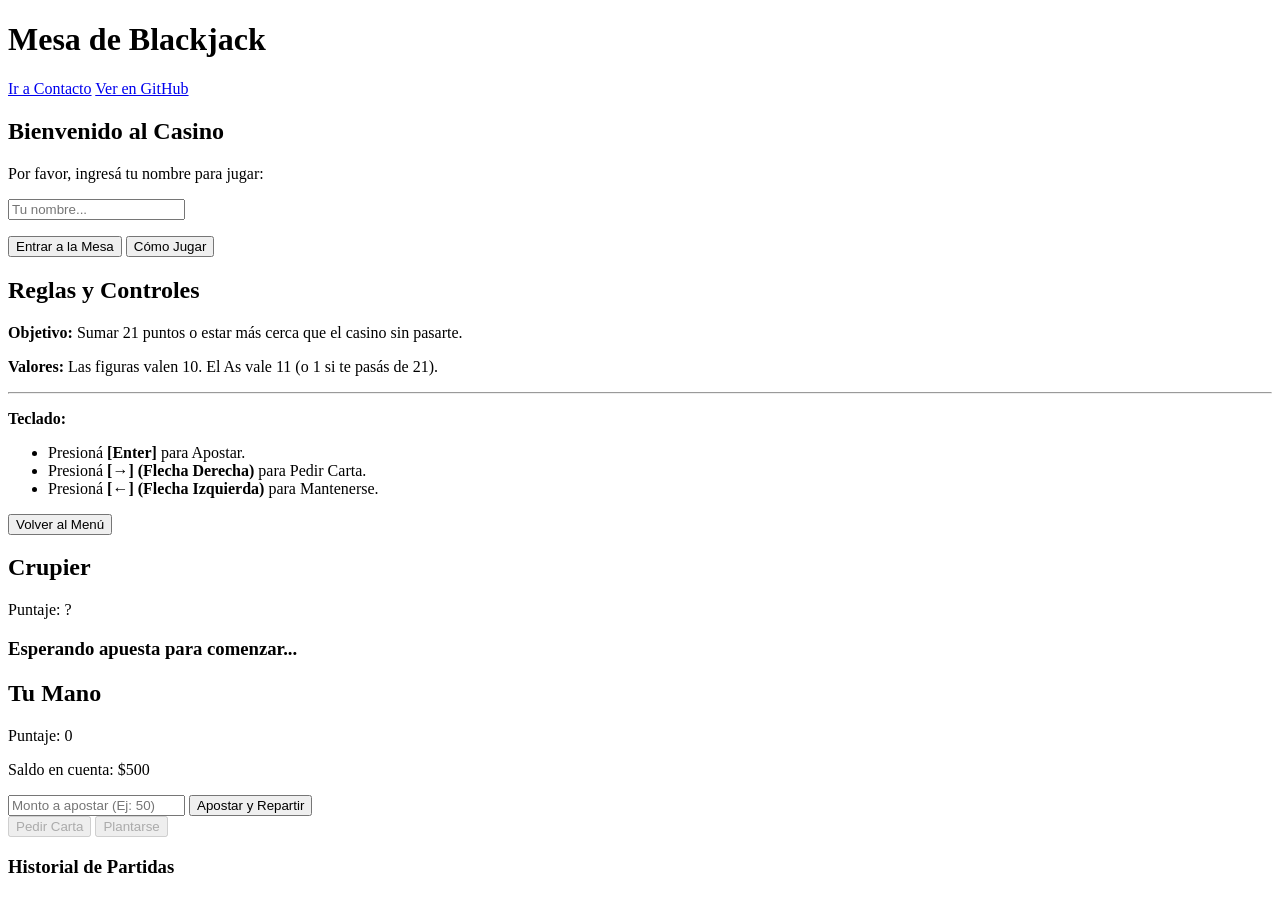
==== index.html @ 87ffde67 "Inicialización del proyecto y estructuración del documento HTML principal" ====
<!DOCTYPE html>
<html lang="es">
<head>
    <meta charset="UTF-8">
    <meta name="viewport" content="width=device-width, initial-scale=1.0">
    <title>Blackjack</title>
    <link rel="stylesheet" href="css/reset.css">
    <link rel="stylesheet" href="css/styles.css">
</head>
<body>

    <header>
        <h1>Mesa de Blackjack</h1>
        <div class="header-enlaces">
            <a href="contacto.html">Ir a Contacto</a>
            <a href="https://github.com/brunopignani/blackjack" target="_blank">Ver en GitHub</a>
        </div>
    </header>

    <main id="pantalla-inicio" class="caja-inicio">
        <h2>Bienvenido al Casino</h2>
        <p>Por favor, ingresá tu nombre para jugar:</p>
        <input type="text" id="input-nombre" placeholder="Tu nombre...">
        <p id="error-nombre" class="texto-error"></p>
        <button id="btn-comenzar">Entrar a la Mesa</button>
        <button id="btn-reglas" class="btn-secundario">Cómo Jugar</button>
    </main>

    <main id="pantalla-reglas" class="caja-inicio oculto">
        <h2>Reglas y Controles</h2>
        <div class="caja-reglas">
            <p><strong>Objetivo:</strong> Sumar 21 puntos o estar más cerca que el casino sin pasarte.</p>
            <p><strong>Valores:</strong> Las figuras valen 10. El As vale 11 (o 1 si te pasás de 21).</p>
            <hr>
            <p><strong>Teclado:</strong></p>
            <ul>
                <li>Presioná <strong>[Enter]</strong> para Apostar.</li>
                <li>Presioná <strong>[→] (Flecha Derecha)</strong> para Pedir Carta.</li>
                <li>Presioná <strong>[←] (Flecha Izquierda)</strong> para Mantenerse.</li>
            </ul>
        </div>
        <button id="btn-volver-reglas">Volver al Menú</button>
    </main>

    <main id="pantalla-juego" class="mesa-casino oculto">

        <section class="area-crupier">
            <h2>Crupier</h2>
            <p>Puntaje: <span id="puntaje-crupier">?</span></p>
            <div id="cartas-crupier" class="contenedor-cartas"></div>
        </section>

        <section class="area-mensajes">
            <h3 id="mensaje-juez">Esperando apuesta para comenzar...</h3>
        </section>

        <section class="area-jugador">
            <h2 id="titulo-jugador">Tu Mano</h2>
            <p>Puntaje: <span id="puntaje-jugador">0</span></p>
            <div id="cartas-jugador" class="contenedor-cartas"></div>

            <div class="panel-control">
                <p>Saldo en cuenta: $<span id="saldo-jugador">500</span></p>

                <div id="zona-apuesta">
                    <input type="number" id="input-apuesta" placeholder="Monto a apostar (Ej: 50)" min="1">
                    <button id="btn-apostar">Apostar y Repartir</button>
                </div>

                <div id="zona-acciones">
                    <button id="btn-pedir" disabled>Pedir Carta</button>
                    <button id="btn-plantarse" disabled>Plantarse</button>
                </div>

                <div class="caja-historial">
                    <h3>Historial de Partidas</h3>
                    <ul id="lista-historial"></ul>
                </div>
            </div>
        </section>

    </main>
    <script src="js/motor.js"></script>
    <script src="js/juego.js"></script>
</body>
</html>
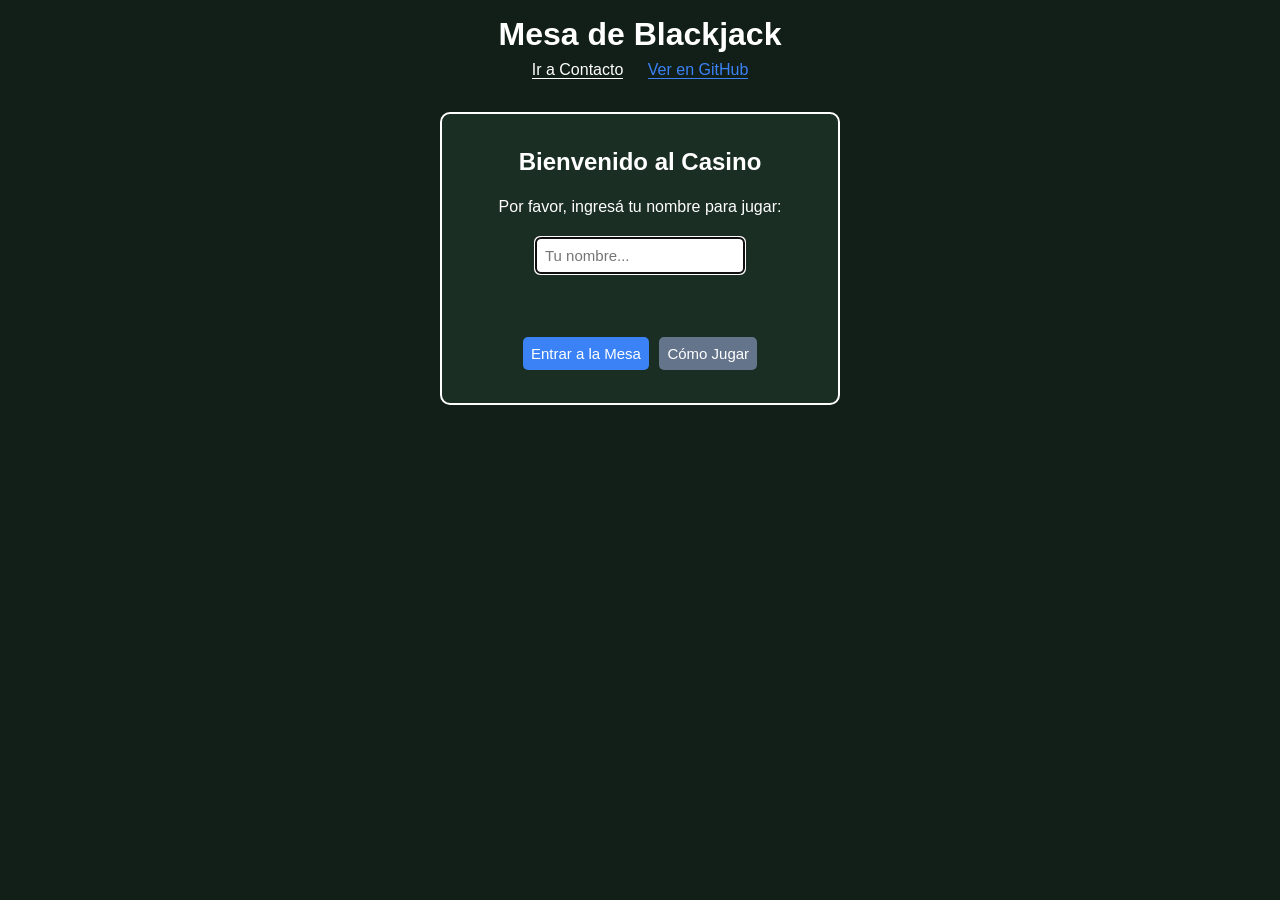
==== commit 4c725b38: "Refactorización semántica de etiquetas main, eliminación de estilos inline y estandarización de even" ====
--- a/index.html
+++ b/index.html
@@ -17,16 +17,18 @@
         </div>
     </header>
 
-    <main id="pantalla-inicio" class="caja-inicio">
+    <!-- Se cambia <main> por <section> para las pantallas secundarias -->
+    <section id="pantalla-inicio" class="caja-inicio">
         <h2>Bienvenido al Casino</h2>
         <p>Por favor, ingresá tu nombre para jugar:</p>
         <input type="text" id="input-nombre" placeholder="Tu nombre...">
         <p id="error-nombre" class="texto-error"></p>
         <button id="btn-comenzar">Entrar a la Mesa</button>
         <button id="btn-reglas" class="btn-secundario">Cómo Jugar</button>
-    </main>
+    </section>
 
-    <main id="pantalla-reglas" class="caja-inicio oculto">
+    <!-- Se cambia <main> por <section> -->
+    <section id="pantalla-reglas" class="caja-inicio oculto">
         <h2>Reglas y Controles</h2>
         <div class="caja-reglas">
             <p><strong>Objetivo:</strong> Sumar 21 puntos o estar más cerca que el casino sin pasarte.</p>
@@ -40,8 +42,9 @@
             </ul>
         </div>
         <button id="btn-volver-reglas">Volver al Menú</button>
-    </main>
+    </section>
 
+    <!-- La mesa de juego conserva la etiqueta <main> por ser el núcleo de la aplicación -->
     <main id="pantalla-juego" class="mesa-casino oculto">
 
         <section class="area-crupier">
--- a/css/styles.css
+++ b/css/styles.css
@@ -0,0 +1,198 @@
+body {
+    background-color: #121f18; 
+    color: white; 
+    font-family: Arial, sans-serif;
+    display: flex;
+    flex-direction: column; 
+    align-items: center; 
+    padding: 10px; 
+    margin: 0; 
+}
+header {
+    margin-bottom: 10px;
+    text-align: center; 
+}
+.mesa-casino {
+    width: 100%;
+    max-width: 600px; 
+    text-align: center;
+}
+.area-crupier, .area-mensajes, .area-jugador {
+    background-color: #1a2e23; 
+    border: 2px solid white;
+    border-radius: 10px;
+    padding: 10px; 
+    margin-bottom: 10px; 
+}
+.area-mensajes {
+    background-color: #0f172a; 
+}
+.contenedor-cartas {
+    display: flex;
+    justify-content: center;
+    margin-top: 10px;
+    min-height: 105px; 
+}
+.carta-fisica {
+    background-color: white;
+    color: black;
+    width: 70px; 
+    height: 100px; 
+    border: 1px solid black;
+    border-radius: 5px;
+    display: flex;
+    justify-content: center; 
+    align-items: center; 
+    font-size: 20px; 
+    font-weight: bold;
+    margin: 0 5px; 
+}
+.panel-control {
+    margin-top: 10px;
+}
+input, button {
+    padding: 8px; 
+    font-size: 15px;
+    margin: 3px;
+    border-radius: 5px;
+}
+button {
+    background-color: #3b82f6; 
+    color: white;
+    border: none;
+    cursor: pointer;
+}
+button:disabled {
+    background-color: gray;
+    cursor: not-allowed;
+}
+.caja-inicio {
+    background-color: #1a2e23;
+    border: 2px solid white;
+    border-radius: 10px;
+    padding: 30px;
+    text-align: center;
+    width: 100%;
+    max-width: 400px;
+}
+.caja-inicio p {
+    margin: 15px 0;
+}
+.texto-error {
+    color: #ef4444; 
+    font-weight: bold;
+    min-height: 20px; 
+}
+.oculto {
+    display: none;
+}
+.header-enlaces {
+    margin-bottom: 20px; 
+    text-align: center;
+}
+.header-enlaces a {
+    text-decoration: none; 
+    margin: 0 10px; 
+    border-bottom: 1px solid;
+}
+.header-enlaces a:first-child {
+    color: white; 
+    border-color: white;
+}
+.header-enlaces a:last-child {
+    color: #3b82f6; 
+    border-color: #3b82f6;
+}
+.btn-secundario {
+    background-color: #64748b; 
+    margin-top: 10px;
+}
+.caja-reglas {
+    text-align: left; 
+    font-size: 15px; 
+    margin-bottom: 20px;
+}
+.caja-reglas hr {
+    border-color: #555; 
+    margin: 15px 0;
+}
+.caja-reglas ul {
+    margin-top: 10px;
+    padding-left: 20px; 
+}
+.caja-historial {
+    margin-top: 20px; 
+    background-color: #0f172a; 
+    padding: 15px; 
+    border-radius: 5px; 
+    border: 1px solid white;
+}
+.caja-historial h3 {
+    margin: 0 0 10px 0; 
+    font-size: 18px;
+}
+.caja-historial ul {
+    list-style-type: none; 
+    padding: 0; 
+    margin: 0; 
+    max-height: 120px; 
+    overflow-y: auto; 
+    text-align: left; 
+    font-size: 14px;
+}
+.input-contacto {
+    padding: 10px; 
+    font-size: 16px; 
+    margin: 5px; 
+    border-radius: 5px; 
+    width: 220px; 
+    font-family: Arial, sans-serif;
+}
+
+.item-historial {
+    padding: 5px 0;
+    border-bottom: 1px solid #333;
+}
+.historial-ganado {
+    color: #4ade80;
+}
+.historial-perdido {
+    color: #ef4444;
+}
+.historial-empate {
+    color: #9ca3af;
+}
+
+
+.carta-roja {
+    color: red;
+}
+.mensaje-ganador {
+    background-color: darkgreen;
+}
+.mensaje-perdedor {
+    background-color: darkred;
+}
+.mensaje-empate {
+    background-color: dimgray;
+}
+
+@media screen and (max-width: 480px) {
+    .mesa-casino {
+        width: 100%;
+        padding: 5px;
+    }
+    .carta-fisica {
+        width: 50px; 
+        height: 75px;
+        font-size: 16px;
+    }
+    #zona-apuesta input, #zona-apuesta button {
+        width: 100%; 
+        margin-bottom: 5px;
+    }
+    #zona-acciones button {
+        width: 100%;
+        margin-bottom: 5px;
+    }
+}
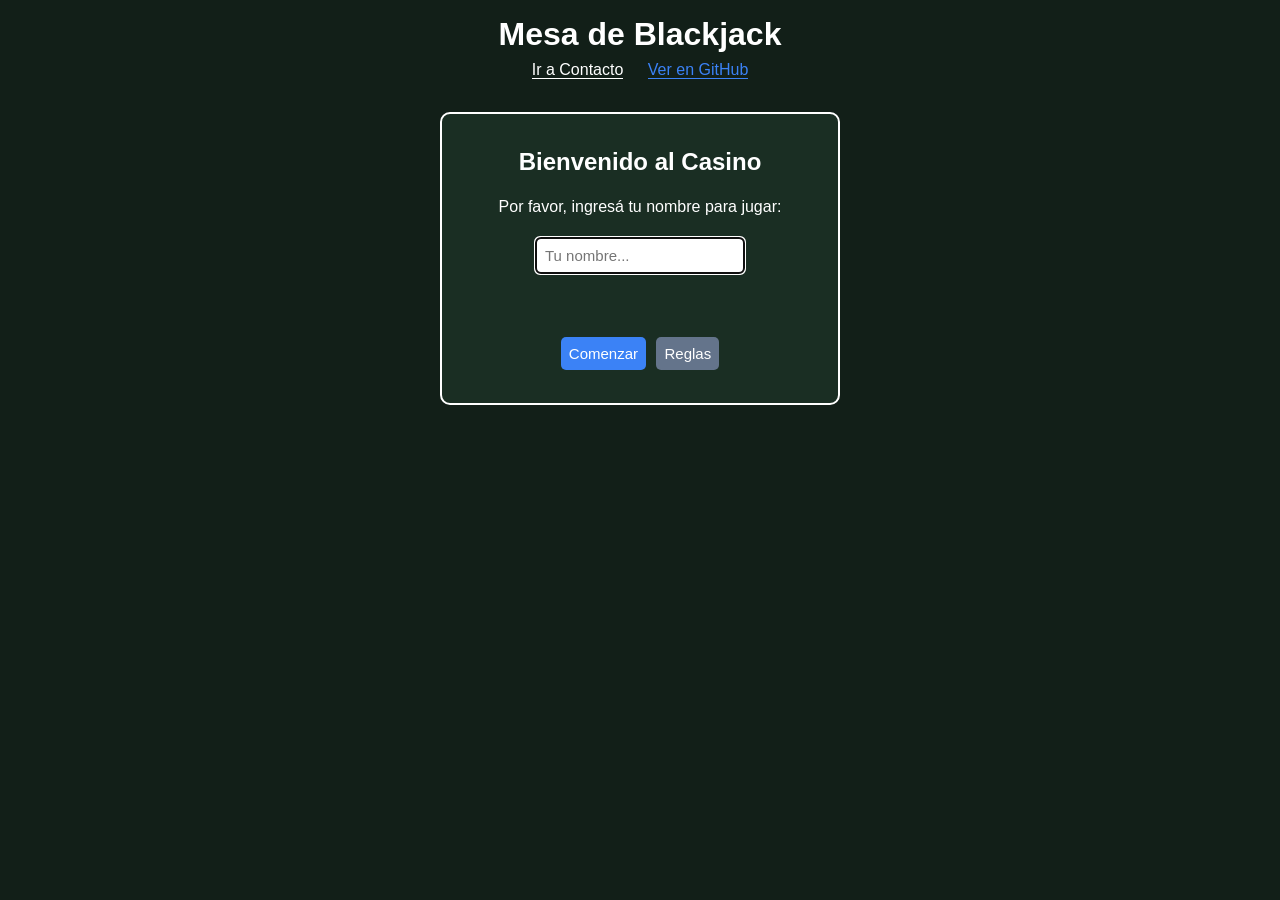
==== commit 5f9c989b: "UX: corrección controles y feedback visual en apuestas, y arreglo de redundancias" ====
--- a/index.html
+++ b/index.html
@@ -17,17 +17,15 @@
         </div>
     </header>
 
-    <!-- Se cambia <main> por <section> para las pantallas secundarias -->
     <section id="pantalla-inicio" class="caja-inicio">
         <h2>Bienvenido al Casino</h2>
         <p>Por favor, ingresá tu nombre para jugar:</p>
         <input type="text" id="input-nombre" placeholder="Tu nombre...">
         <p id="error-nombre" class="texto-error"></p>
-        <button id="btn-comenzar">Entrar a la Mesa</button>
-        <button id="btn-reglas" class="btn-secundario">Cómo Jugar</button>
+        <button id="btn-comenzar">Comenzar</button>
+        <button id="btn-reglas" class="btn-secundario">Reglas</button>
     </section>
 
-    <!-- Se cambia <main> por <section> -->
     <section id="pantalla-reglas" class="caja-inicio oculto">
         <h2>Reglas y Controles</h2>
         <div class="caja-reglas">
@@ -41,15 +39,14 @@
                 <li>Presioná <strong>[←] (Flecha Izquierda)</strong> para Mantenerse.</li>
             </ul>
         </div>
-        <button id="btn-volver-reglas">Volver al Menú</button>
+        <button id="btn-volver-reglas">Volver</button>
     </section>
 
-    <!-- La mesa de juego conserva la etiqueta <main> por ser el núcleo de la aplicación -->
     <main id="pantalla-juego" class="mesa-casino oculto">
 
         <section class="area-crupier">
             <h2>Crupier</h2>
-            <p>Puntaje: <span id="puntaje-crupier">?</span></p>
+            <p>Puntaje: <span id="puntaje-crupier">0</span></p>
             <div id="cartas-crupier" class="contenedor-cartas"></div>
         </section>
 
@@ -71,8 +68,8 @@
                 </div>
 
                 <div id="zona-acciones">
+                    <button id="btn-plantarse" disabled>Plantarse</button>
                     <button id="btn-pedir" disabled>Pedir Carta</button>
-                    <button id="btn-plantarse" disabled>Plantarse</button>
                 </div>
 
                 <div class="caja-historial">
